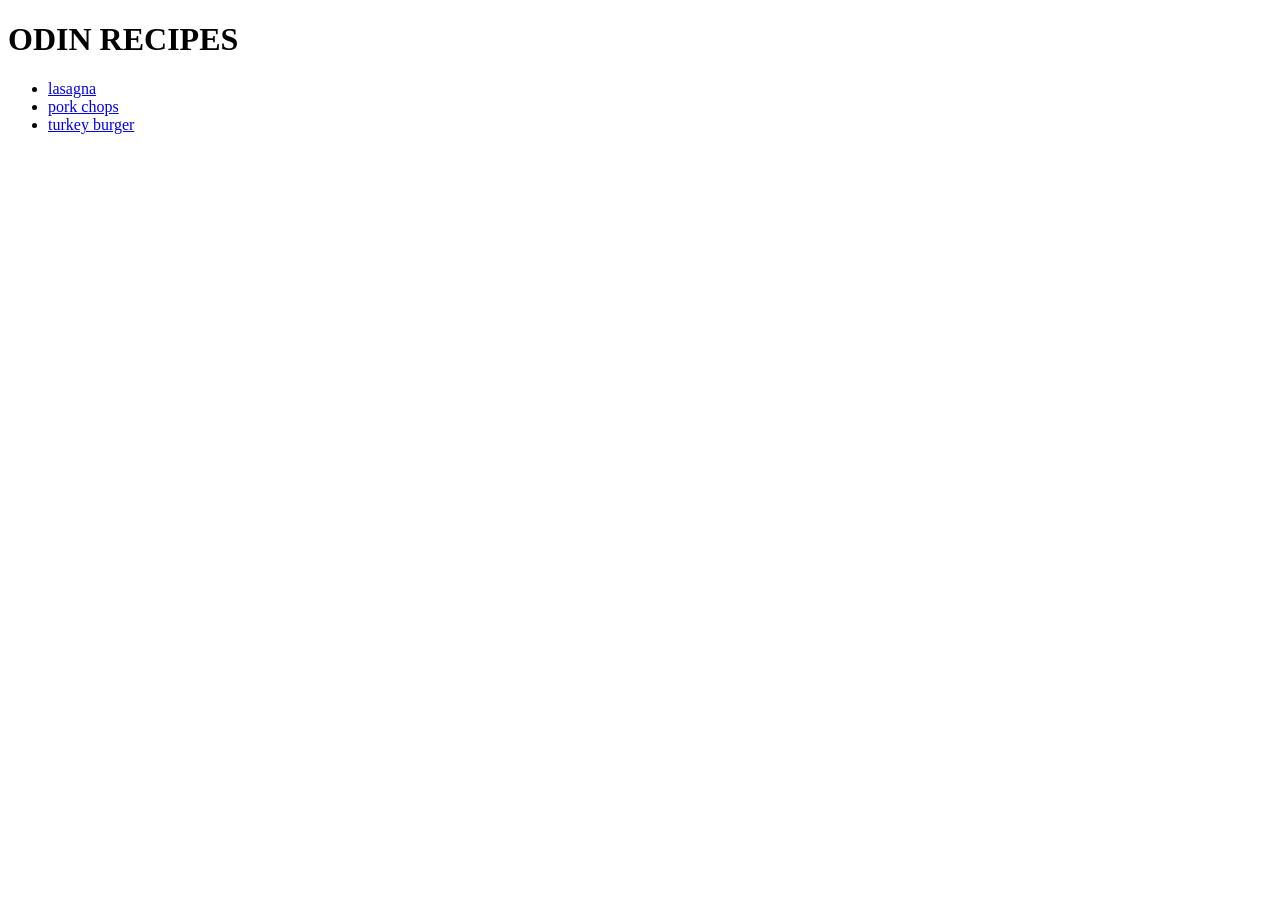
==== index.html @ c73420a5 "made 3 recipes lasagna porkchops turkey burgers" ====
<!DOCTYPE html>
<html lang="en">
<head>
    <meta charset="UTF-8">
    <meta name="viewport" content="width=device-width, initial-scale=1.0">
    <title>Odin Recipes</title>
</head>
<body>
   <h1>ODIN RECIPES</h1>
   <ul>
        <li><a href="./recipes/lasagna.html">lasagna</a></li>
        <li><a href="./recipes/pork-chops.html">pork chops</a></li>
        <li><a href="./recipes/turkey-burgers.html">turkey burger</a></li>
   </ul>
</body>
</html>
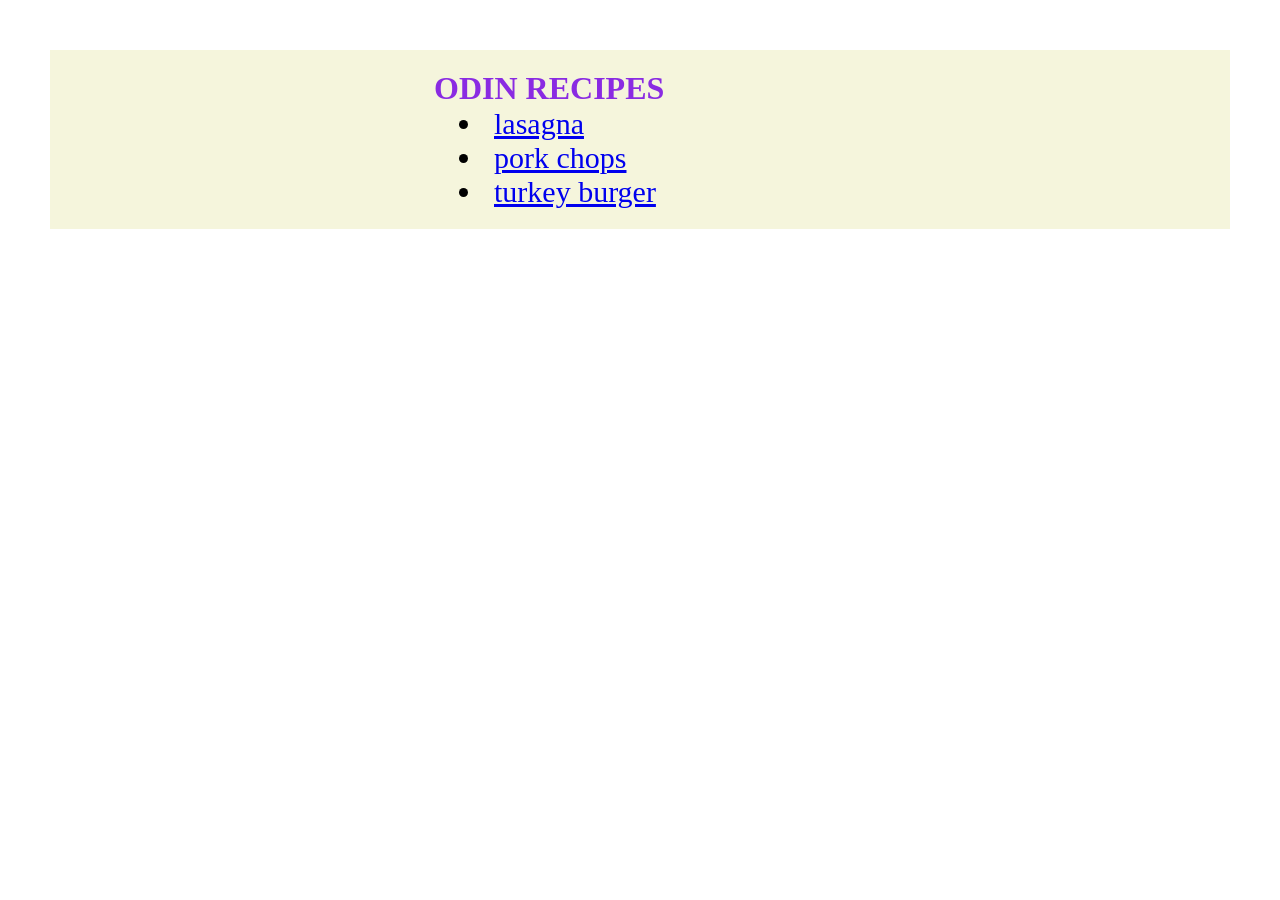
==== commit 18b540e3: "added styles to the recipe" ====
--- a/index.html
+++ b/index.html
@@ -3,14 +3,16 @@
 <head>
     <meta charset="UTF-8">
     <meta name="viewport" content="width=device-width, initial-scale=1.0">
+    <link rel="stylesheet" href="style.css">
     <title>Odin Recipes</title>
 </head>
 <body>
-   <h1>ODIN RECIPES</h1>
-   <ul>
-        <li><a href="./recipes/lasagna.html">lasagna</a></li>
-        <li><a href="./recipes/pork-chops.html">pork chops</a></li>
-        <li><a href="./recipes/turkey-burgers.html">turkey burger</a></li>
-   </ul>
+    <div class="main-container">
+        <h1 class="main-title">ODIN RECIPES</h1>
+        <ul class="home-list">
+            <li><a href="./recipes/lasagna.html">lasagna</a></li>
+            <li><a href="./recipes/pork-chops.html">pork chops</a></li>
+            <li><a href="./recipes/turkey-burgers.html">turkey burger</a></li>
+        </ul>
 </body>
 </html>
--- a/style.css
+++ b/style.css
@@ -0,0 +1,52 @@
+* {
+    margin: 0;
+    padding: 0;
+    font-family: serif;
+}
+
+.main-container {
+    background-color: beige;
+    padding: 20px 30%;
+    margin: 50px 50px;
+}
+.home-list {
+    padding: 0px 50px;
+    font-size: 30px;
+    text-decoration: none;
+}
+.main-title {
+    color: blueviolet;
+}
+.home-list li {
+    padding: 0px 10px;
+}
+.recipe-title {
+    color: blueviolet;
+    padding: 50px;
+    margin: 20px 10px;
+}
+h2, h3, #home-link {
+    color: blueviolet;
+    margin: 5px 10px;
+    background-color: burlywood;
+    width: 52.2%;
+    padding: 20px;
+    border-radius: 20px;
+}
+p, .steps, .ingredients {
+    padding: 10px 20px;
+    font-size: 20px;
+    color: cyan;
+    background-color: brown;
+    width: 50%;
+    border-radius: 20px;
+    margin: 0px 50px;
+}
+a#home-link {
+    display: inline-block;
+    font-size: larger;
+}
+footer {
+    font-size: 25px;
+}
+
